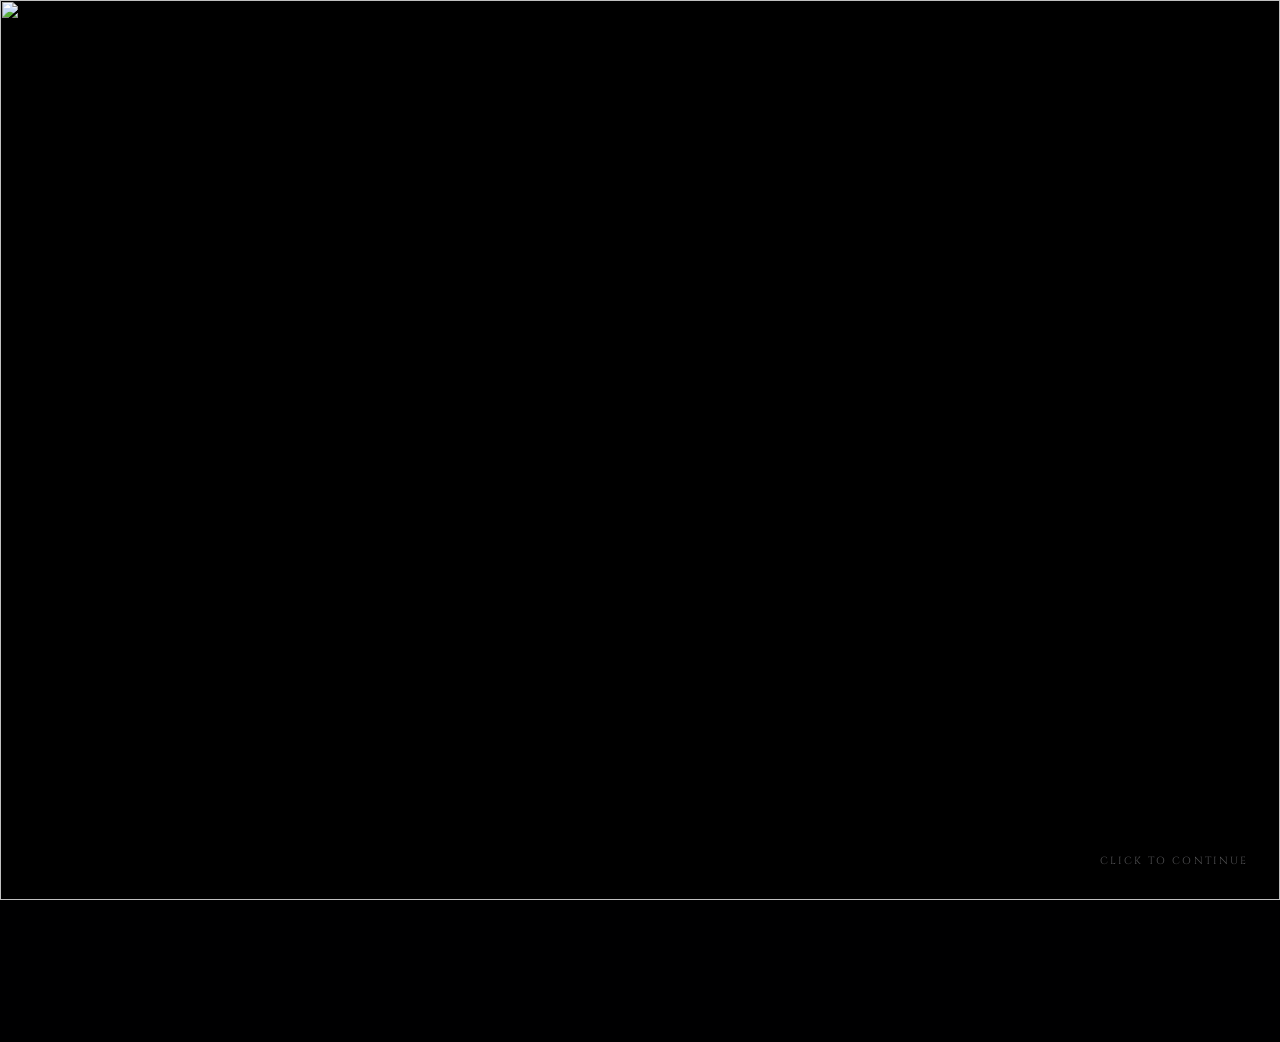
==== index.html @ 0eff5eb9 "Remove film-strip background, widen the cable guide - Drop the old #bg-film film-strip gif that sat " ====
<!DOCTYPE html>
<html lang="en">
<head>
<meta charset="UTF-8">
<meta name="viewport" content="width=device-width, initial-scale=1.0">
<title>Movie Night</title>
<script>
  /* Set this before paint so the intro overlay never flashes when arriving via a back-to-menu button */
  if (location.search.indexOf('menu') !== -1) {
    document.documentElement.className += ' skip-intro';
  }
</script>
<style>
  @import url('https://fonts.googleapis.com/css2?family=Cinzel:wght@400;700;900&family=Crimson+Text:ital,wght@0,400;0,600;1,400&family=VT323&display=swap');

  *, *::before, *::after { box-sizing: border-box; margin: 0; padding: 0; }

  :root {
    --bg: #000001;
    --bg-card: #190B09;
    --beige: #D1BFAC;
    --cream: #F0F2F5;
    --dark: #070706;
    --red: #960200;
    --mauve: #9F6BA0;
    --vhs-magenta: #ff2e88;
    --vhs-cyan: #35e6ff;
    --vhs-amber: #ffb43c;
    --vhs-red: #ff2d4f;
  }

  body {
    font-family: 'Crimson Text', Georgia, serif;
    background: var(--bg);
    color: var(--cream);
    min-height: 100vh;
    overflow-x: hidden;
  }

  /* ---- SCREENS ---- */
  .screen { display: none; min-height: 100vh; }
  .screen.active { display: flex; flex-direction: column; }

  /* ---- INTRO OVERLAY ---- */
  #intro-overlay {
    position: fixed; inset: 0; z-index: 100;
    background: #000;
    display: flex; align-items: center; justify-content: center;
    cursor: pointer; transition: opacity 1s ease;
  }
  #intro-overlay img { width: 100%; height: 100%; object-fit: cover; display: block; }
  #intro-skip {
    position: absolute; bottom: 2rem; right: 2rem;
    font-family: 'Cinzel', serif; font-size: 0.65rem;
    letter-spacing: 0.2em; color: rgba(240, 242, 245, 0.35);
    text-transform: uppercase; pointer-events: none;
    animation: blinkSkip 1.5s ease-in-out infinite;
  }
  @keyframes blinkSkip { 0%, 100% { opacity: 0.3; } 50% { opacity: 0.8; } }

  /* When returning to the menu via a "back to menu" button, skip the intro gif entirely */
  html.skip-intro #intro-overlay { display: none !important; }
  html.skip-intro #screen-home { opacity: 1; }

  /* ---- HOME SCREEN ---- */
  #screen-home {
    align-items: center; justify-content: center;
    padding: 2rem; position: relative; z-index: 1;
    opacity: 0; transition: opacity 0.8s ease;
  }
  #screen-home.visible { opacity: 1; }
  .selector-inner {
    max-width: 760px; width: 100%;
    display: flex; flex-direction: column;
    align-items: center; text-align: center;
  }
  .eyebrow {
    font-family: 'VT323', monospace; font-size: 1rem;
    letter-spacing: 0.35em; color: var(--vhs-cyan);
    text-transform: uppercase; margin-bottom: 0.75rem;
    text-shadow: -1.5px 0 rgba(255, 46, 136, 0.6), 1.5px 0 rgba(53, 230, 255, 0.6), 0 0 8px rgba(53, 230, 255, 0.4);
  }
  .main-title {
    font-family: 'Cinzel', serif;
    font-size: clamp(2.2rem, 7vw, 4rem); font-weight: 900;
    color: var(--cream); line-height: 1.05; margin-bottom: 2.25rem; letter-spacing: 0.02em;
    text-shadow: -2px 0 rgba(255, 46, 136, 0.35), 2px 0 rgba(53, 230, 255, 0.35);
  }
  .main-subtitle {
    font-size: 1.1rem; color: var(--beige);
    font-style: italic; margin-bottom: 2.5rem; opacity: 0.7;
  }

  /* =====================================================
     VHS CABLE GUIDE
     ===================================================== */
  .tv-guide {
    width: 100%;
    background: linear-gradient(180deg, #0c0718 0%, #0a0a20 55%, #06040f 100%);
    border: 2px solid rgba(53, 230, 255, 0.30);
    border-radius: 16px / 12px;
    padding: 0.5rem;
    position: relative;
    overflow: hidden;
    box-shadow:
      inset 0 0 90px rgba(0, 0, 0, 0.9),
      inset 0 0 16px rgba(255, 46, 136, 0.12),
      0 0 34px rgba(0, 0, 0, 0.8),
      0 0 60px rgba(53, 230, 255, 0.08);
    animation: crtFlicker 5s infinite steps(60);
  }
  /* scanlines */
  .tv-guide::before {
    content: ''; position: absolute; inset: 0; z-index: 6; pointer-events: none;
    background: repeating-linear-gradient(
      rgba(0, 0, 0, 0) 0px, rgba(0, 0, 0, 0) 2px,
      rgba(0, 0, 0, 0.30) 3px, rgba(0, 0, 0, 0.30) 4px);
    opacity: 0.55;
  }
  /* screen-curve vignette */
  .tv-guide::after {
    content: ''; position: absolute; inset: 0; z-index: 7; pointer-events: none;
    border-radius: 16px / 12px;
    background: radial-gradient(120% 130% at 50% 50%, rgba(0,0,0,0) 55%, rgba(0,0,0,0.55) 100%);
    box-shadow: inset 0 0 50px rgba(0, 0, 0, 0.6);
  }
  /* VHS tracking band — a soft glitch bar that rolls up the screen */
  .vhs-tracking {
    position: absolute; left: 0; right: 0; top: 110%; height: 64px; z-index: 5;
    pointer-events: none; opacity: 0.5; mix-blend-mode: screen;
    background: linear-gradient(180deg,
      rgba(255,255,255,0) 0%,
      rgba(53,230,255,0.05) 35%,
      rgba(255,255,255,0.10) 50%,
      rgba(255,46,136,0.06) 65%,
      rgba(255,255,255,0) 100%);
    animation: vhsTrack 7s linear infinite;
  }
  @keyframes vhsTrack {
    0%   { top: 110%; }
    100% { top: -20%; }
  }
  @keyframes crtFlicker {
    0%, 96%, 100% { opacity: 1; }
    97% { opacity: 0.94; }
    98% { opacity: 0.99; }
    99% { opacity: 0.92; }
  }

  /* guide header bar */
  .guide-bar {
    display: flex; align-items: center; justify-content: space-between;
    gap: 1rem; padding: 0.55rem 0.95rem; margin-bottom: 0.4rem;
    font-family: 'VT323', monospace; letter-spacing: 0.12em;
    color: var(--vhs-cyan); text-shadow: 0 0 8px rgba(53, 230, 255, 0.45);
    background: rgba(53, 230, 255, 0.06);
    border-bottom: 1px solid rgba(53, 230, 255, 0.22);
    text-transform: uppercase; font-size: 1.05rem;
    position: relative; z-index: 2;
  }
  .guide-bar-title { display: flex; align-items: center; gap: 0.5rem; }
  .guide-live { color: var(--vhs-red); text-shadow: 0 0 8px rgba(255, 45, 79, 0.65); }
  .guide-live .dot { animation: blinkSkip 1.1s steps(2) infinite; }
  .guide-clock {
    color: var(--vhs-amber);
    text-shadow: -1px 0 rgba(255,46,136,0.5), 1px 0 rgba(53,230,255,0.5), 0 0 8px rgba(255,180,60,0.4);
  }

  /* channel rows */
  .channel {
    display: grid;
    grid-template-columns: 3.6rem 104px 1fr auto;
    align-items: center; gap: 1rem;
    padding: 0.7rem 0.95rem;
    border-bottom: 1px dashed rgba(53, 230, 255, 0.16);
    text-decoration: none; color: inherit; cursor: pointer;
    position: relative; z-index: 2;
    transition: background 0.2s ease;
  }
  .channel:last-of-type { border-bottom: none; }
  .channel::before {
    content: ''; position: absolute; left: 0; top: 0; bottom: 0;
    width: 3px; background: var(--vhs-magenta); opacity: 0;
    box-shadow: 0 0 10px var(--vhs-magenta); transition: opacity 0.2s;
  }
  .channel:hover { background: rgba(255, 46, 136, 0.08); }
  .channel:hover::before { opacity: 1; }

  /* channel number — camcorder-timestamp amber with VHS color bleed */
  .channel-num {
    display: flex; flex-direction: column; align-items: flex-end;
    line-height: 0.9; font-family: 'VT323', monospace;
    color: var(--vhs-amber);
    text-shadow: -1.5px 0 rgba(255,46,136,0.6), 1.5px 0 rgba(53,230,255,0.6), 0 0 9px rgba(255,180,60,0.35);
  }
  .ch-label { font-size: 0.6rem; letter-spacing: 0.25em; opacity: 0.75; color: var(--vhs-cyan); text-shadow: none; }
  .ch-digits { font-size: 2rem; }

  /* the little preview screen — identical size for every channel */
  .channel-screen {
    width: 104px; height: 78px; position: relative; overflow: hidden;
    background: #000; border-radius: 7px;
    border: 1px solid rgba(53, 230, 255, 0.32);
    box-shadow: inset 0 0 14px rgba(0, 0, 0, 0.95), 0 0 0 2px rgba(0,0,0,0.6);
  }
  /* default "no signal" static — VHS noise gif, same for every channel until you tune in */
  .channel-static {
    position: absolute; inset: 0; opacity: 0.9;
    background: url('assets/psddude-noise-18561_512.gif') center / cover;
    transition: opacity 0.35s ease;
  }
  /* the channel's gif — hidden until hover, then it "tunes in" */
  .channel-gif {
    position: absolute; inset: 0; width: 100%; height: 100%;
    object-fit: contain; opacity: 0; transition: opacity 0.35s ease;
  }
  /* per-screen scanlines */
  .channel-screen::after {
    content: ''; position: absolute; inset: 0; pointer-events: none; z-index: 3;
    background: repeating-linear-gradient(
      rgba(0,0,0,0) 0px, rgba(0,0,0,0) 1px,
      rgba(0,0,0,0.4) 2px, rgba(0,0,0,0.4) 3px);
  }
  .channel:hover .channel-static { opacity: 0; }
  .channel:hover .channel-gif { opacity: 1; }

  /* channel text */
  .channel-text { text-align: left; }
  .channel-name {
    font-family: 'Cinzel', serif; font-size: 1rem; font-weight: 700;
    color: var(--cream); letter-spacing: 0.07em; text-transform: uppercase;
    margin-bottom: 0.2rem;
  }
  .channel-desc { font-size: 0.85rem; color: var(--beige); font-style: italic; opacity: 0.6; line-height: 1.35; }

  /* tune-in call to action */
  .channel-cta {
    font-family: 'VT323', monospace; font-size: 1.1rem; letter-spacing: 0.1em;
    color: var(--vhs-magenta); text-shadow: 0 0 8px rgba(255, 46, 136, 0.55);
    text-transform: uppercase; opacity: 0; transition: opacity 0.2s; white-space: nowrap;
  }
  .channel:hover .channel-cta { opacity: 0.9; }

  /* horror gets the cursed channel treatment */
  .channel--horror .channel-num { color: var(--vhs-red); text-shadow: -1.5px 0 rgba(255,46,136,0.5), 1.5px 0 rgba(53,230,255,0.4), 0 0 11px rgba(255,45,79,0.7); }
  .channel--horror::before { background: var(--vhs-red); box-shadow: 0 0 10px var(--vhs-red); }
  .channel--horror:hover { background: rgba(255, 45, 79, 0.12); }
  .channel--horror .channel-cta { color: var(--vhs-red); text-shadow: 0 0 8px rgba(255, 45, 79, 0.55); }

  @media (max-width: 520px) {
    .channel { grid-template-columns: 2.8rem 80px 1fr; gap: 0.7rem; }
    .channel-screen { width: 80px; height: 60px; }
    .channel-cta { display: none; }
    .ch-digits { font-size: 1.6rem; }
  }

  .footer-note {
    font-family: 'VT323', monospace; font-size: 0.95rem; letter-spacing: 0.08em;
    color: rgba(53, 230, 255, 0.34); margin-top: 1.4rem; text-transform: uppercase;
  }

  @keyframes fadeIn { from { opacity: 0; transform: translateY(8px); } to { opacity: 1; transform: translateY(0); } }

  /* ---- HORROR TRANSITION ---- */
  #horror-transition {
    position: fixed; inset: 0; z-index: 200;
    background: transparent;
    display: none; align-items: flex-end; justify-content: center;
    pointer-events: none;
  }
  #horror-transition.active { display: flex; }
  #horror-transition img {
    max-height: 70vh; max-width: 90vw; object-fit: contain;
    display: block; margin-bottom: 0;
  }
</style>
</head>
<body>

<div id="intro-overlay">
  <img src="assets/move_intro.gif" alt="" id="intro-gif">
  <span id="intro-skip">click to continue</span>
</div>

<!-- HOME SCREEN -->
<div id="screen-home" class="screen active">
  <div class="selector-inner" style="padding:2rem;margin:auto;">
    <p class="eyebrow">&#9658; Now Broadcasting</p>
    <h1 class="main-title">What are we watching?</h1>

    <div class="tv-guide">
      <span class="vhs-tracking" aria-hidden="true"></span>
      <div class="guide-bar">
        <span class="guide-bar-title">&#128250; Cable Guide</span>
        <span class="guide-live"><span class="dot">&#9679;</span> LIVE</span>
        <span class="guide-clock" id="guide-clock">--:-- --</span>
      </div>

      <a class="channel channel--horror" href="horror.html" id="card-horror">
        <span class="channel-num"><span class="ch-label">CH</span><span class="ch-digits">666</span></span>
        <span class="channel-screen">
          <span class="channel-static"></span>
          <img class="channel-gif" src="assets/mxj_files-frog-9656_512.gif" alt="">
        </span>
        <span class="channel-text">
          <span class="channel-name">Horror</span>
          <span class="channel-desc">Things that go bump in the night. Or underwater. Or in the woods. You get the idea.</span>
        </span>
        <span class="channel-cta">&#9658; Tune In</span>
      </a>

      <a class="channel" href="comedy.html" id="card-comedy">
        <span class="channel-num"><span class="ch-label">CH</span><span class="ch-digits">04</span></span>
        <span class="channel-screen">
          <span class="channel-static"></span>
          <img class="channel-gif" src="assets/placidplace-laughing-10624_512.gif" alt="">
        </span>
        <span class="channel-text">
          <span class="channel-name">Comedy</span>
          <span class="channel-desc">Laugh until it hurts.</span>
        </span>
        <span class="channel-cta">&#9658; Tune In</span>
      </a>

      <a class="channel" href="actionadventure.html" id="card-adventure">
        <span class="channel-num"><span class="ch-label">CH</span><span class="ch-digits">05</span></span>
        <span class="channel-screen">
          <span class="channel-static"></span>
          <img class="channel-gif" src="assets/havingfunandsharing-treasure-chest-20630_512.gif" alt="">
        </span>
        <span class="channel-text">
          <span class="channel-name">Action &amp; Adventure</span>
          <span class="channel-desc">Watch out for the boulders.</span>
        </span>
        <span class="channel-cta">&#9658; Tune In</span>
      </a>

      <a class="channel" href="animated.html" id="card-animated">
        <span class="channel-num"><span class="ch-label">CH</span><span class="ch-digits">06</span></span>
        <span class="channel-screen">
          <span class="channel-static"></span>
          <img class="channel-gif" src="assets/misskalem-big-eyes-26769.gif" alt="">
        </span>
        <span class="channel-text">
          <span class="channel-name">Animated</span>
          <span class="channel-desc">From anime to your favorite childhood classics. It's Saturday morning somewhere.</span>
        </span>
        <span class="channel-cta">&#9658; Tune In</span>
      </a>

      <a class="channel" href="marathon.html" id="card-marathon">
        <span class="channel-num"><span class="ch-label">CH</span><span class="ch-digits">12</span></span>
        <span class="channel-screen">
          <span class="channel-static"></span>
          <img class="channel-gif" src="assets/locadiozafra-clock-4929_512.gif" alt="">
        </span>
        <span class="channel-text">
          <span class="channel-name">Movie Marathon Mode</span>
          <span class="channel-desc">Build your own double or triple feature. Mix and match keywords and genres, then export to make it official.</span>
        </span>
        <span class="channel-cta">&#9658; Tune In</span>
      </a>

      <a class="channel" href="television.html" id="card-television">
        <span class="channel-num"><span class="ch-label">CH</span><span class="ch-digits">99</span></span>
        <span class="channel-screen">
          <span class="channel-static"></span>
          <img class="channel-gif" src="assets/placidplace-couch-potato-15747.gif" alt="">
        </span>
        <span class="channel-text">
          <span class="channel-name">Television Episodes</span>
          <span class="channel-desc">Short on time? Find only the best episodes of your favorite TV shows.</span>
        </span>
        <span class="channel-cta">&#9658; Tune In</span>
      </a>
    </div>

    <p class="footer-note">&#9650; Please do not adjust your set &#9650;</p>
  </div>
</div>

<div id="horror-transition">
  <img src="assets/kuzu420-okay-27234.gif" alt="">
</div>

<audio id="audio-horror-transition" src="music/yodguard-healing-magic-5-378667.mp3"></audio>

<audio id="audio-horror-hover" src="music/fadingembersaudio-spooky-cartoon-ghost-wooo-430234.mp3"></audio>
<audio id="audio-comedy-hover" src="music/artificiallyinspired-90s-sitcom-laugh-track-353985.mp3"></audio>
<audio id="audio-static" src="music/yourugor-tv-static-noise-291374.mp3" loop></audio>
<audio id="audio-marathon-hover" src="music/freesound_community-watch-ticking-69213.mp3" loop></audio>
<audio id="audio-adventure-hover" src="music/freesound_community-chest-opening-87569.mp3"></audio>
<audio id="audio-animated-hover" src="music/alexis_gaming_cam-ding-cartoon-346093.mp3"></audio>
<audio id="audio-television-hover" src="music/freesound_community-tvon-108126.mp3"></audio>
<audio id="audio-channel-change" src="music/freesound_community-menu-change-89197.mp3"></audio>

<script>
/* =====================================================
   INTRO + AUDIO
   ===================================================== */
var overlay = document.getElementById('intro-overlay');
var homeScreen = document.getElementById('screen-home');
var staticAudio = document.getElementById('audio-static');
staticAudio.volume = 0.18;

var introDismissed = false;
function dismissIntro() {
  if (introDismissed) return;
  introDismissed = true;
  overlay.style.opacity = '0';
  setTimeout(function() {
    overlay.style.display = 'none';
    document.body.style.overflow = '';
  }, 1000);
  homeScreen.classList.add('visible');
  staticAudio.play().catch(function() {});
}

var skipIntro = location.search.indexOf('menu') !== -1;
if (skipIntro) {
  // Arrived from a "back to menu" button — show the home screen immediately, no gif.
  introDismissed = true;
  overlay.style.display = 'none';
  homeScreen.classList.add('visible');
  document.body.style.overflow = '';
  staticAudio.play().catch(function() {});
} else {
  overlay.addEventListener('click', dismissIntro);
  setTimeout(dismissIntro, 5000);
}

/* =====================================================
   CABLE GUIDE — clock + channel-change blip
   ===================================================== */
var clockEl = document.getElementById('guide-clock');
function tickClock() {
  var d = new Date();
  var h = d.getHours();
  var m = d.getMinutes();
  var ampm = h >= 12 ? 'PM' : 'AM';
  h = h % 12; if (h === 0) h = 12;
  clockEl.textContent = (h < 10 ? ' ' + h : h) + ':' + (m < 10 ? '0' + m : m) + ' ' + ampm;
}
tickClock();
setInterval(tickClock, 15000);

var changeAudio = document.getElementById('audio-channel-change');
changeAudio.volume = 0.45;

var horrorAudio = document.getElementById('audio-horror-hover');
var comedyAudio = document.getElementById('audio-comedy-hover');
horrorAudio.volume = 0.5;
comedyAudio.volume = 0.45;

/* mouseenter: blip the channel-change sound, then play the channel's own sound */
function attachHoverSound(el, audio) {
  el.addEventListener('mouseenter', function() {
    changeAudio.currentTime = 0; changeAudio.play().catch(function() {});
    audio.currentTime = 0; audio.play().catch(function() {});
  });
  el.addEventListener('mouseleave', function() { audio.pause(); audio.currentTime = 0; });
}

attachHoverSound(document.getElementById('card-horror'), horrorAudio);

var horrorCard = document.getElementById('card-horror');
var horrorTransition = document.getElementById('horror-transition');
var horrorTransitionAudio = document.getElementById('audio-horror-transition');
horrorTransitionAudio.volume = 0.6;

horrorCard.addEventListener('click', function(e) {
  e.preventDefault();
  horrorTransition.classList.add('active');
  horrorTransitionAudio.currentTime = 0;
  horrorTransitionAudio.play().catch(function() {});
  setTimeout(function() {
    window.location.href = 'horror.html';
  }, 2500);
});

// When returning to this page (incl. via the browser back/forward cache),
// make sure the horror transition hand-gif is not left playing.
window.addEventListener('pageshow', function() {
  horrorTransition.classList.remove('active');
  horrorTransitionAudio.pause();
  horrorTransitionAudio.currentTime = 0;
});
attachHoverSound(document.getElementById('card-comedy'), comedyAudio);

var adventureAudio = document.getElementById('audio-adventure-hover');
adventureAudio.volume = 0.5;
attachHoverSound(document.getElementById('card-adventure'), adventureAudio);

var animatedAudio = document.getElementById('audio-animated-hover');
animatedAudio.volume = 0.5;
attachHoverSound(document.getElementById('card-animated'), animatedAudio);

var marathonAudio = document.getElementById('audio-marathon-hover');
marathonAudio.volume = 0.4;
attachHoverSound(document.getElementById('card-marathon'), marathonAudio);

var televisionAudio = document.getElementById('audio-television-hover');
televisionAudio.volume = 0.5;
attachHoverSound(document.getElementById('card-television'), televisionAudio);

</script>
</body>
</html>
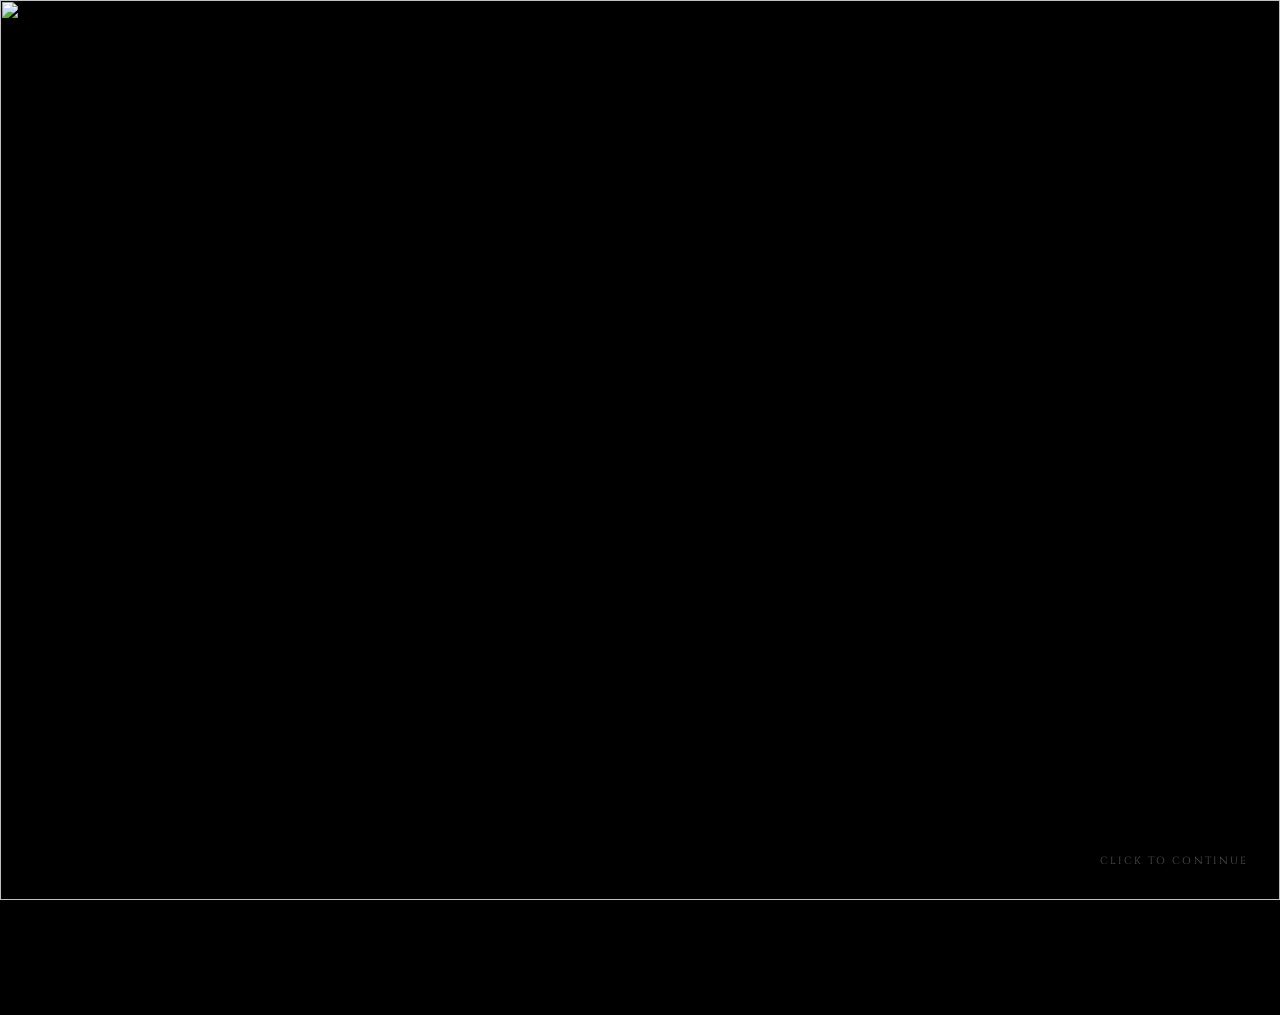
==== commit 5a5735ba: "Redesign front page as a real channel-guide EPG - Drop the 'Cable Guide' label from the guide bar (n" ====
--- a/index.html
+++ b/index.html
@@ -70,7 +70,7 @@
   }
   #screen-home.visible { opacity: 1; }
   .selector-inner {
-    max-width: 760px; width: 100%;
+    max-width: 860px; width: 100%;
     display: flex; flex-direction: column;
     align-items: center; text-align: center;
   }
@@ -85,10 +85,6 @@
     font-size: clamp(2.2rem, 7vw, 4rem); font-weight: 900;
     color: var(--cream); line-height: 1.05; margin-bottom: 2.25rem; letter-spacing: 0.02em;
     text-shadow: -2px 0 rgba(255, 46, 136, 0.35), 2px 0 rgba(53, 230, 255, 0.35);
-  }
-  .main-subtitle {
-    font-size: 1.1rem; color: var(--beige);
-    font-style: italic; margin-bottom: 2.5rem; opacity: 0.7;
   }
 
   /* =====================================================
@@ -147,7 +143,7 @@
     99% { opacity: 0.92; }
   }
 
-  /* guide header bar */
+  /* guide header bar — date / live / clock, like a real on-screen guide */
   .guide-bar {
     display: flex; align-items: center; justify-content: space-between;
     gap: 1rem; padding: 0.55rem 0.95rem; margin-bottom: 0.4rem;
@@ -158,7 +154,7 @@
     text-transform: uppercase; font-size: 1.05rem;
     position: relative; z-index: 2;
   }
-  .guide-bar-title { display: flex; align-items: center; gap: 0.5rem; }
+  .guide-date { color: var(--vhs-cyan); }
   .guide-live { color: var(--vhs-red); text-shadow: 0 0 8px rgba(255, 45, 79, 0.65); }
   .guide-live .dot { animation: blinkSkip 1.1s steps(2) infinite; }
   .guide-clock {
@@ -166,12 +162,91 @@
     text-shadow: -1px 0 rgba(255,46,136,0.5), 1px 0 rgba(53,230,255,0.5), 0 0 8px rgba(255,180,60,0.4);
   }
 
+  /* =====================================================
+     PREVIEW — one big screen, static until you tune a channel
+     ===================================================== */
+  .guide-preview {
+    display: grid;
+    grid-template-columns: 300px 1fr;
+    gap: 1.3rem; align-items: center;
+    padding: 0.9rem 0.95rem 1.1rem;
+    position: relative; z-index: 2;
+    border-bottom: 1px solid rgba(53, 230, 255, 0.2);
+    margin-bottom: 0.35rem;
+  }
+  .preview-screen {
+    width: 300px; height: 169px; position: relative; overflow: hidden;
+    background: #000; border-radius: 9px;
+    border: 1px solid rgba(53, 230, 255, 0.35);
+    box-shadow: inset 0 0 22px rgba(0, 0, 0, 0.95), 0 0 0 3px rgba(0,0,0,0.6), 0 0 18px rgba(53,230,255,0.12);
+  }
+  .preview-static {
+    position: absolute; inset: 0; opacity: 0.92;
+    background: url('assets/psddude-noise-18561_512.gif') center / cover;
+    transition: opacity 0.35s ease;
+  }
+  .preview-gif {
+    position: absolute; inset: 0; width: 100%; height: 100%;
+    object-fit: contain; opacity: 0; transition: opacity 0.35s ease;
+  }
+  .preview-screen::after {
+    content: ''; position: absolute; inset: 0; pointer-events: none; z-index: 3;
+    background: repeating-linear-gradient(
+      rgba(0,0,0,0) 0px, rgba(0,0,0,0) 1px,
+      rgba(0,0,0,0.4) 2px, rgba(0,0,0,0.4) 3px);
+  }
+  .guide-preview.on .preview-static { opacity: 0; }
+  .guide-preview.on .preview-gif { opacity: 1; }
+
+  .preview-info { text-align: left; min-height: 100px; }
+  .preview-num {
+    font-family: 'VT323', monospace; font-size: 1.1rem; letter-spacing: 0.18em;
+    color: var(--vhs-amber); text-transform: uppercase; margin-bottom: 0.4rem;
+    text-shadow: -1px 0 rgba(255,46,136,0.5), 1px 0 rgba(53,230,255,0.5), 0 0 8px rgba(255,180,60,0.35);
+    min-height: 1.1rem;
+  }
+  .preview-name {
+    font-family: 'Cinzel', serif; font-size: 1.5rem; font-weight: 900;
+    color: var(--cream); letter-spacing: 0.05em; text-transform: uppercase;
+    margin-bottom: 0.5rem; line-height: 1.1;
+  }
+  .preview-desc {
+    font-size: 1rem; color: var(--beige); font-style: italic; opacity: 0.78; line-height: 1.4;
+  }
+  .guide-preview.preview--horror .preview-num { color: var(--vhs-red); text-shadow: 0 0 10px rgba(255,45,79,0.6); }
+
+  /* =====================================================
+     EPG GRID — channels down the side, programs across the times
+     ===================================================== */
+  /* shared column template: channel number | channel name | program track */
+  .guide-times,
+  .channel { display: grid; grid-template-columns: 3.6rem 9rem 1fr; }
+
+  /* the time ruler */
+  .guide-times {
+    align-items: end; gap: 1rem;
+    padding: 0.35rem 0.95rem 0.45rem;
+    position: relative; z-index: 2;
+    border-bottom: 1px solid rgba(53, 230, 255, 0.22);
+  }
+  .times-corner {
+    grid-column: 1 / 3;
+    font-family: 'VT323', monospace; font-size: 0.7rem; letter-spacing: 0.25em;
+    color: rgba(53, 230, 255, 0.5); text-transform: uppercase; align-self: end;
+  }
+  .times-track { display: grid; grid-template-columns: repeat(6, 1fr); }
+  .time-slot {
+    font-family: 'VT323', monospace; font-size: 0.95rem; letter-spacing: 0.05em;
+    color: var(--vhs-amber); text-shadow: 0 0 6px rgba(255,180,60,0.3);
+    padding-left: 0.4rem; border-left: 1px dashed rgba(53, 230, 255, 0.22);
+    white-space: nowrap; overflow: hidden;
+  }
+  .time-slot:first-child { border-left: none; }
+
   /* channel rows */
   .channel {
-    display: grid;
-    grid-template-columns: 3.6rem 104px 1fr auto;
     align-items: center; gap: 1rem;
-    padding: 0.7rem 0.95rem;
+    padding: 0.6rem 0.95rem;
     border-bottom: 1px dashed rgba(53, 230, 255, 0.16);
     text-decoration: none; color: inherit; cursor: pointer;
     position: relative; z-index: 2;
@@ -193,65 +268,53 @@
     color: var(--vhs-amber);
     text-shadow: -1.5px 0 rgba(255,46,136,0.6), 1.5px 0 rgba(53,230,255,0.6), 0 0 9px rgba(255,180,60,0.35);
   }
-  .ch-label { font-size: 0.6rem; letter-spacing: 0.25em; opacity: 0.75; color: var(--vhs-cyan); text-shadow: none; }
-  .ch-digits { font-size: 2rem; }
-
-  /* the little preview screen — identical size for every channel */
-  .channel-screen {
-    width: 104px; height: 78px; position: relative; overflow: hidden;
-    background: #000; border-radius: 7px;
-    border: 1px solid rgba(53, 230, 255, 0.32);
-    box-shadow: inset 0 0 14px rgba(0, 0, 0, 0.95), 0 0 0 2px rgba(0,0,0,0.6);
-  }
-  /* default "no signal" static — VHS noise gif, same for every channel until you tune in */
-  .channel-static {
-    position: absolute; inset: 0; opacity: 0.9;
-    background: url('assets/psddude-noise-18561_512.gif') center / cover;
-    transition: opacity 0.35s ease;
-  }
-  /* the channel's gif — hidden until hover, then it "tunes in" */
-  .channel-gif {
-    position: absolute; inset: 0; width: 100%; height: 100%;
-    object-fit: contain; opacity: 0; transition: opacity 0.35s ease;
-  }
-  /* per-screen scanlines */
-  .channel-screen::after {
-    content: ''; position: absolute; inset: 0; pointer-events: none; z-index: 3;
-    background: repeating-linear-gradient(
-      rgba(0,0,0,0) 0px, rgba(0,0,0,0) 1px,
-      rgba(0,0,0,0.4) 2px, rgba(0,0,0,0.4) 3px);
-  }
-  .channel:hover .channel-static { opacity: 0; }
-  .channel:hover .channel-gif { opacity: 1; }
-
-  /* channel text */
-  .channel-text { text-align: left; }
+  .ch-label { font-size: 0.55rem; letter-spacing: 0.25em; opacity: 0.75; color: var(--vhs-cyan); text-shadow: none; }
+  .ch-digits { font-size: 1.85rem; }
+
+  /* channel name */
   .channel-name {
-    font-family: 'Cinzel', serif; font-size: 1rem; font-weight: 700;
-    color: var(--cream); letter-spacing: 0.07em; text-transform: uppercase;
-    margin-bottom: 0.2rem;
-  }
-  .channel-desc { font-size: 0.85rem; color: var(--beige); font-style: italic; opacity: 0.6; line-height: 1.35; }
-
-  /* tune-in call to action */
-  .channel-cta {
-    font-family: 'VT323', monospace; font-size: 1.1rem; letter-spacing: 0.1em;
-    color: var(--vhs-magenta); text-shadow: 0 0 8px rgba(255, 46, 136, 0.55);
-    text-transform: uppercase; opacity: 0; transition: opacity 0.2s; white-space: nowrap;
-  }
-  .channel:hover .channel-cta { opacity: 0.9; }
+    font-family: 'Cinzel', serif; font-size: 0.92rem; font-weight: 700;
+    color: var(--cream); letter-spacing: 0.06em; text-transform: uppercase;
+    text-align: left; line-height: 1.15;
+  }
+
+  /* the program track — subcategories laid out as shows across the slots */
+  .programs { display: grid; grid-template-columns: repeat(6, 1fr); gap: 3px; }
+  .program {
+    background: rgba(53, 230, 255, 0.07);
+    border-left: 2px solid rgba(53, 230, 255, 0.4);
+    border-radius: 3px;
+    padding: 0.5rem 0.6rem;
+    font-family: 'Crimson Text', Georgia, serif;
+    font-size: 0.85rem; color: var(--cream);
+    text-align: left; white-space: nowrap; overflow: hidden; text-overflow: ellipsis;
+    transition: background 0.2s ease, border-color 0.2s ease;
+  }
+  .program--off {
+    color: rgba(240, 242, 245, 0.4); font-style: italic;
+    background: rgba(53, 230, 255, 0.03); border-left-color: rgba(53, 230, 255, 0.18);
+  }
+  .channel:hover .program { background: rgba(255, 46, 136, 0.14); border-left-color: var(--vhs-magenta); }
 
   /* horror gets the cursed channel treatment */
   .channel--horror .channel-num { color: var(--vhs-red); text-shadow: -1.5px 0 rgba(255,46,136,0.5), 1.5px 0 rgba(53,230,255,0.4), 0 0 11px rgba(255,45,79,0.7); }
   .channel--horror::before { background: var(--vhs-red); box-shadow: 0 0 10px var(--vhs-red); }
   .channel--horror:hover { background: rgba(255, 45, 79, 0.12); }
-  .channel--horror .channel-cta { color: var(--vhs-red); text-shadow: 0 0 8px rgba(255, 45, 79, 0.55); }
-
-  @media (max-width: 520px) {
-    .channel { grid-template-columns: 2.8rem 80px 1fr; gap: 0.7rem; }
-    .channel-screen { width: 80px; height: 60px; }
-    .channel-cta { display: none; }
-    .ch-digits { font-size: 1.6rem; }
+  .channel--horror .program { border-left-color: rgba(255, 45, 79, 0.45); background: rgba(255, 45, 79, 0.07); }
+  .channel--horror:hover .program { background: rgba(255, 45, 79, 0.16); border-left-color: var(--vhs-red); }
+
+  @media (max-width: 680px) {
+    .guide-preview { grid-template-columns: 1fr; justify-items: center; text-align: center; }
+    .preview-screen { width: 100%; max-width: 300px; height: auto; aspect-ratio: 16 / 9; }
+    .preview-info { text-align: center; min-height: 0; }
+    .guide-times, .channel { grid-template-columns: 2.8rem 1fr; }
+    .times-corner { grid-column: 1 / 2; }
+    .guide-times .times-track { grid-column: 2 / 3; grid-template-columns: repeat(3, 1fr); }
+    .time-slot:nth-child(n+4) { display: none; }
+    .channel-name { font-size: 0.8rem; }
+    .ch-digits { font-size: 1.5rem; }
+    .programs { grid-template-columns: 1fr; }
+    .program { grid-column: 1 / -1 !important; font-size: 0.8rem; }
   }
 
   .footer-note {
@@ -291,88 +354,110 @@
     <div class="tv-guide">
       <span class="vhs-tracking" aria-hidden="true"></span>
       <div class="guide-bar">
-        <span class="guide-bar-title">&#128250; Cable Guide</span>
+        <span class="guide-date" id="guide-date">--- --- --</span>
         <span class="guide-live"><span class="dot">&#9679;</span> LIVE</span>
         <span class="guide-clock" id="guide-clock">--:-- --</span>
       </div>
 
-      <a class="channel channel--horror" href="horror.html" id="card-horror">
-        <span class="channel-num"><span class="ch-label">CH</span><span class="ch-digits">666</span></span>
-        <span class="channel-screen">
-          <span class="channel-static"></span>
-          <img class="channel-gif" src="assets/mxj_files-frog-9656_512.gif" alt="">
-        </span>
-        <span class="channel-text">
+      <!-- one big preview screen + description -->
+      <div class="guide-preview" id="guide-preview">
+        <div class="preview-screen">
+          <span class="preview-static"></span>
+          <img class="preview-gif" id="preview-gif" src="" alt="">
+        </div>
+        <div class="preview-info">
+          <div class="preview-num" id="preview-num"></div>
+          <div class="preview-name" id="preview-name">Tonight's Lineup</div>
+          <div class="preview-desc" id="preview-desc">Hover a channel to tune in.</div>
+        </div>
+      </div>
+
+      <!-- time ruler -->
+      <div class="guide-times">
+        <span class="times-corner">Channel</span>
+        <div class="times-track" id="times-track">
+          <span class="time-slot"></span>
+          <span class="time-slot"></span>
+          <span class="time-slot"></span>
+          <span class="time-slot"></span>
+          <span class="time-slot"></span>
+          <span class="time-slot"></span>
+        </div>
+      </div>
+
+      <!-- channel rows -->
+      <div class="guide-channels" id="guide-channels">
+
+        <a class="channel channel--horror" href="horror.html" id="card-horror"
+           data-num="666" data-name="Horror"
+           data-gif="assets/mxj_files-frog-9656_512.gif"
+           data-desc="Things that go bump in the night. Or underwater. Or in the woods. You get the idea.">
+          <span class="channel-num"><span class="ch-label">CH</span><span class="ch-digits">666</span></span>
           <span class="channel-name">Horror</span>
-          <span class="channel-desc">Things that go bump in the night. Or underwater. Or in the woods. You get the idea.</span>
-        </span>
-        <span class="channel-cta">&#9658; Tune In</span>
-      </a>
-
-      <a class="channel" href="comedy.html" id="card-comedy">
-        <span class="channel-num"><span class="ch-label">CH</span><span class="ch-digits">04</span></span>
-        <span class="channel-screen">
-          <span class="channel-static"></span>
-          <img class="channel-gif" src="assets/placidplace-laughing-10624_512.gif" alt="">
-        </span>
-        <span class="channel-text">
+          <span class="programs">
+            <span class="program" style="grid-column: span 2;">They're Already Here</span>
+            <span class="program" style="grid-column: span 2;">Into the Woods</span>
+            <span class="program" style="grid-column: span 2;">Dead Water</span>
+          </span>
+        </a>
+
+        <a class="channel" href="comedy.html" id="card-comedy"
+           data-num="04" data-name="Comedy"
+           data-gif="assets/placidplace-laughing-10624_512.gif"
+           data-desc="Laugh until it hurts.">
+          <span class="channel-num"><span class="ch-label">CH</span><span class="ch-digits">04</span></span>
           <span class="channel-name">Comedy</span>
-          <span class="channel-desc">Laugh until it hurts.</span>
-        </span>
-        <span class="channel-cta">&#9658; Tune In</span>
-      </a>
-
-      <a class="channel" href="actionadventure.html" id="card-adventure">
-        <span class="channel-num"><span class="ch-label">CH</span><span class="ch-digits">05</span></span>
-        <span class="channel-screen">
-          <span class="channel-static"></span>
-          <img class="channel-gif" src="assets/havingfunandsharing-treasure-chest-20630_512.gif" alt="">
-        </span>
-        <span class="channel-text">
+          <span class="programs">
+            <span class="program program--off" style="grid-column: span 6;">Coming Soon &middot; Off Air</span>
+          </span>
+        </a>
+
+        <a class="channel" href="actionadventure.html" id="card-adventure"
+           data-num="05" data-name="Action &amp; Adventure"
+           data-gif="assets/havingfunandsharing-treasure-chest-20630_512.gif"
+           data-desc="Watch out for the boulders.">
+          <span class="channel-num"><span class="ch-label">CH</span><span class="ch-digits">05</span></span>
           <span class="channel-name">Action &amp; Adventure</span>
-          <span class="channel-desc">Watch out for the boulders.</span>
-        </span>
-        <span class="channel-cta">&#9658; Tune In</span>
-      </a>
-
-      <a class="channel" href="animated.html" id="card-animated">
-        <span class="channel-num"><span class="ch-label">CH</span><span class="ch-digits">06</span></span>
-        <span class="channel-screen">
-          <span class="channel-static"></span>
-          <img class="channel-gif" src="assets/misskalem-big-eyes-26769.gif" alt="">
-        </span>
-        <span class="channel-text">
+          <span class="programs">
+            <span class="program" style="grid-column: span 6;">Movie Knight</span>
+          </span>
+        </a>
+
+        <a class="channel" href="animated.html" id="card-animated"
+           data-num="06" data-name="Animated"
+           data-gif="assets/misskalem-big-eyes-26769.gif"
+           data-desc="From anime to your favorite childhood classics. It's Saturday morning somewhere.">
+          <span class="channel-num"><span class="ch-label">CH</span><span class="ch-digits">06</span></span>
           <span class="channel-name">Animated</span>
-          <span class="channel-desc">From anime to your favorite childhood classics. It's Saturday morning somewhere.</span>
-        </span>
-        <span class="channel-cta">&#9658; Tune In</span>
-      </a>
-
-      <a class="channel" href="marathon.html" id="card-marathon">
-        <span class="channel-num"><span class="ch-label">CH</span><span class="ch-digits">12</span></span>
-        <span class="channel-screen">
-          <span class="channel-static"></span>
-          <img class="channel-gif" src="assets/locadiozafra-clock-4929_512.gif" alt="">
-        </span>
-        <span class="channel-text">
+          <span class="programs">
+            <span class="program" style="grid-column: span 6;">Studio Ghibli</span>
+          </span>
+        </a>
+
+        <a class="channel" href="marathon.html" id="card-marathon"
+           data-num="12" data-name="Movie Marathon Mode"
+           data-gif="assets/locadiozafra-clock-4929_512.gif"
+           data-desc="Build your own double or triple feature. Mix and match keywords and genres, then export to make it official.">
+          <span class="channel-num"><span class="ch-label">CH</span><span class="ch-digits">12</span></span>
           <span class="channel-name">Movie Marathon Mode</span>
-          <span class="channel-desc">Build your own double or triple feature. Mix and match keywords and genres, then export to make it official.</span>
-        </span>
-        <span class="channel-cta">&#9658; Tune In</span>
-      </a>
-
-      <a class="channel" href="television.html" id="card-television">
-        <span class="channel-num"><span class="ch-label">CH</span><span class="ch-digits">99</span></span>
-        <span class="channel-screen">
-          <span class="channel-static"></span>
-          <img class="channel-gif" src="assets/placidplace-couch-potato-15747.gif" alt="">
-        </span>
-        <span class="channel-text">
+          <span class="programs">
+            <span class="program" style="grid-column: span 3;">Double Feature</span>
+            <span class="program" style="grid-column: span 3;">Triple Feature</span>
+          </span>
+        </a>
+
+        <a class="channel" href="television.html" id="card-television"
+           data-num="99" data-name="Television Episodes"
+           data-gif="assets/placidplace-couch-potato-15747.gif"
+           data-desc="Short on time? Find only the best episodes of your favorite TV shows.">
+          <span class="channel-num"><span class="ch-label">CH</span><span class="ch-digits">99</span></span>
           <span class="channel-name">Television Episodes</span>
-          <span class="channel-desc">Short on time? Find only the best episodes of your favorite TV shows.</span>
-        </span>
-        <span class="channel-cta">&#9658; Tune In</span>
-      </a>
+          <span class="programs">
+            <span class="program" style="grid-column: span 6;">King of the Hill</span>
+          </span>
+        </a>
+
+      </div>
     </div>
 
     <p class="footer-note">&#9650; Please do not adjust your set &#9650;</p>
@@ -430,9 +515,13 @@
 }
 
 /* =====================================================
-   CABLE GUIDE — clock + channel-change blip
+   CABLE GUIDE — date, clock, fake program times
    ===================================================== */
+var DAYS = ['SUN', 'MON', 'TUE', 'WED', 'THU', 'FRI', 'SAT'];
+var MONTHS = ['JAN', 'FEB', 'MAR', 'APR', 'MAY', 'JUN', 'JUL', 'AUG', 'SEP', 'OCT', 'NOV', 'DEC'];
+
 var clockEl = document.getElementById('guide-clock');
+var dateEl = document.getElementById('guide-date');
 function tickClock() {
   var d = new Date();
   var h = d.getHours();
@@ -440,28 +529,77 @@
   var ampm = h >= 12 ? 'PM' : 'AM';
   h = h % 12; if (h === 0) h = 12;
   clockEl.textContent = (h < 10 ? ' ' + h : h) + ':' + (m < 10 ? '0' + m : m) + ' ' + ampm;
+  dateEl.textContent = DAYS[d.getDay()] + ' ' + MONTHS[d.getMonth()] + ' ' + d.getDate();
 }
 tickClock();
 setInterval(tickClock, 15000);
 
+/* fake program times across the top, half-hour slots starting from now */
+function buildTimes() {
+  var now = new Date();
+  var base = new Date(now);
+  base.setMinutes(now.getMinutes() < 30 ? 0 : 30, 0, 0);
+  var slots = document.querySelectorAll('#times-track .time-slot');
+  for (var i = 0; i < slots.length; i++) {
+    var t = new Date(base.getTime() + i * 30 * 60000);
+    var h = t.getHours();
+    var m = t.getMinutes();
+    var ampm = h >= 12 ? 'PM' : 'AM';
+    h = h % 12; if (h === 0) h = 12;
+    slots[i].textContent = h + ':' + (m < 10 ? '0' + m : m) + ' ' + ampm;
+  }
+}
+buildTimes();
+
+/* =====================================================
+   PREVIEW SCREEN — static until a channel is hovered
+   ===================================================== */
+var preview = document.getElementById('guide-preview');
+var previewGif = document.getElementById('preview-gif');
+var previewNum = document.getElementById('preview-num');
+var previewName = document.getElementById('preview-name');
+var previewDesc = document.getElementById('preview-desc');
+
+function setPreview(el) {
+  if (previewGif.getAttribute('src') !== el.dataset.gif) {
+    previewGif.src = el.dataset.gif;
+  }
+  previewNum.textContent = 'CH ' + el.dataset.num;
+  previewName.textContent = el.dataset.name;
+  previewDesc.textContent = el.dataset.desc;
+  preview.classList.toggle('preview--horror', el.classList.contains('channel--horror'));
+  preview.classList.add('on');
+}
+function resetPreview() {
+  preview.classList.remove('on', 'preview--horror');
+  previewNum.textContent = '';
+  previewName.textContent = "Tonight's Lineup";
+  previewDesc.textContent = 'Hover a channel to tune in.';
+}
+document.getElementById('guide-channels').addEventListener('mouseleave', resetPreview);
+
+/* =====================================================
+   CHANNEL HOVER SOUND + PREVIEW WIRING
+   ===================================================== */
 var changeAudio = document.getElementById('audio-channel-change');
 changeAudio.volume = 0.45;
 
-var horrorAudio = document.getElementById('audio-horror-hover');
-var comedyAudio = document.getElementById('audio-comedy-hover');
-horrorAudio.volume = 0.5;
-comedyAudio.volume = 0.45;
-
-/* mouseenter: blip the channel-change sound, then play the channel's own sound */
-function attachHoverSound(el, audio) {
+/* mouseenter: tune the preview screen, blip the channel-change sound, then the channel's own sound */
+function attachChannel(el, audio) {
   el.addEventListener('mouseenter', function() {
+    setPreview(el);
     changeAudio.currentTime = 0; changeAudio.play().catch(function() {});
     audio.currentTime = 0; audio.play().catch(function() {});
   });
   el.addEventListener('mouseleave', function() { audio.pause(); audio.currentTime = 0; });
 }
 
-attachHoverSound(document.getElementById('card-horror'), horrorAudio);
+var horrorAudio = document.getElementById('audio-horror-hover');
+var comedyAudio = document.getElementById('audio-comedy-hover');
+horrorAudio.volume = 0.5;
+comedyAudio.volume = 0.45;
+
+attachChannel(document.getElementById('card-horror'), horrorAudio);
 
 var horrorCard = document.getElementById('card-horror');
 var horrorTransition = document.getElementById('horror-transition');
@@ -485,23 +623,24 @@
   horrorTransitionAudio.pause();
   horrorTransitionAudio.currentTime = 0;
 });
-attachHoverSound(document.getElementById('card-comedy'), comedyAudio);
+
+attachChannel(document.getElementById('card-comedy'), comedyAudio);
 
 var adventureAudio = document.getElementById('audio-adventure-hover');
 adventureAudio.volume = 0.5;
-attachHoverSound(document.getElementById('card-adventure'), adventureAudio);
+attachChannel(document.getElementById('card-adventure'), adventureAudio);
 
 var animatedAudio = document.getElementById('audio-animated-hover');
 animatedAudio.volume = 0.5;
-attachHoverSound(document.getElementById('card-animated'), animatedAudio);
+attachChannel(document.getElementById('card-animated'), animatedAudio);
 
 var marathonAudio = document.getElementById('audio-marathon-hover');
 marathonAudio.volume = 0.4;
-attachHoverSound(document.getElementById('card-marathon'), marathonAudio);
+attachChannel(document.getElementById('card-marathon'), marathonAudio);
 
 var televisionAudio = document.getElementById('audio-television-hover');
 televisionAudio.volume = 0.5;
-attachHoverSound(document.getElementById('card-television'), televisionAudio);
+attachChannel(document.getElementById('card-television'), televisionAudio);
 
 </script>
 </body>
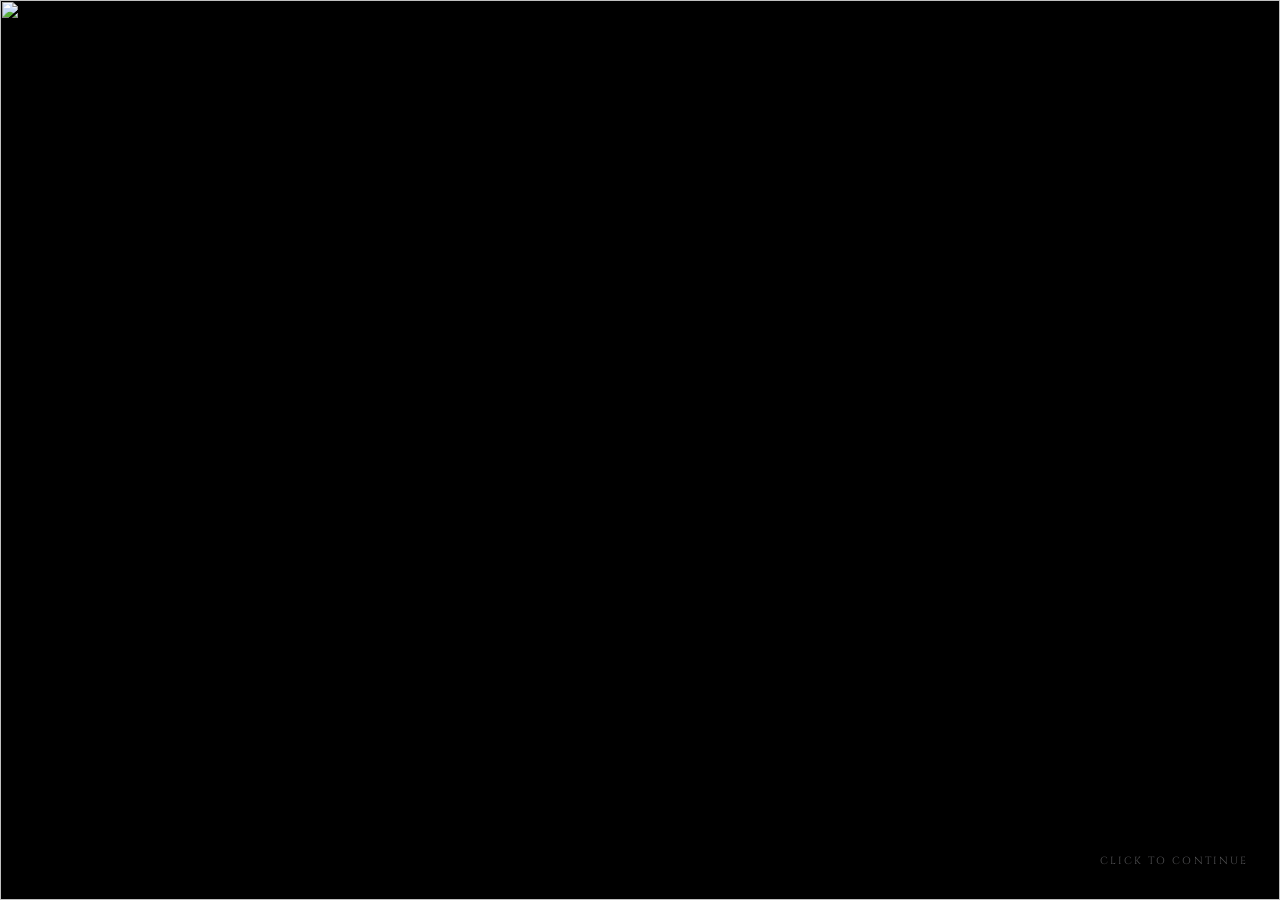
==== commit ddf87cc7: "Move title into channel guide as 'Watch Wizard' with book easter egg Rename the home heading from 'W" ====
--- a/index.html
+++ b/index.html
@@ -85,6 +85,39 @@
     font-size: clamp(2.2rem, 7vw, 4rem); font-weight: 900;
     color: var(--cream); line-height: 1.05; margin-bottom: 2.25rem; letter-spacing: 0.02em;
     text-shadow: -2px 0 rgba(255, 46, 136, 0.35), 2px 0 rgba(53, 230, 255, 0.35);
+  }
+
+  /* brand title tucked into the top-left of the guide */
+  .guide-title {
+    font-family: 'Cinzel', serif;
+    font-size: clamp(1.4rem, 3.6vw, 2.2rem); font-weight: 900;
+    color: var(--cream); letter-spacing: 0.03em; line-height: 1.05;
+    padding: 0.7rem 0.95rem 0.45rem; text-align: left;
+    position: relative; z-index: 2;
+    text-shadow: -2px 0 rgba(255, 46, 136, 0.35), 2px 0 rgba(53, 230, 255, 0.35);
+  }
+  .wizard-link {
+    cursor: pointer; -webkit-user-select: none; user-select: none;
+    transition: text-shadow 0.2s ease, color 0.2s ease;
+  }
+  .wizard-link:hover {
+    color: #fff;
+    text-shadow: -2px 0 rgba(255, 46, 136, 0.6), 2px 0 rgba(53, 230, 255, 0.6), 0 0 14px rgba(159, 107, 160, 0.7);
+  }
+
+  /* hidden easter-egg gif — pops up centered, plays once, then disappears */
+  #wizard-egg {
+    position: fixed; inset: 0; z-index: 250; margin: auto;
+    max-width: 70vw; max-height: 70vh; width: auto; height: auto;
+    object-fit: contain; pointer-events: none; display: none;
+    filter: drop-shadow(0 0 30px rgba(0, 0, 0, 0.85));
+    animation: eggPop 0.4s ease;
+  }
+  #wizard-egg.show { display: block; }
+  @keyframes eggPop {
+    0% { transform: scale(0.4); opacity: 0; }
+    70% { transform: scale(1.05); opacity: 1; }
+    100% { transform: scale(1); opacity: 1; }
   }
 
   /* =====================================================
@@ -348,11 +381,9 @@
 <!-- HOME SCREEN -->
 <div id="screen-home" class="screen active">
   <div class="selector-inner" style="padding:2rem;margin:auto;">
-    <p class="eyebrow">&#9658; Now Broadcasting</p>
-    <h1 class="main-title">What are we watching?</h1>
-
     <div class="tv-guide">
       <span class="vhs-tracking" aria-hidden="true"></span>
+      <h1 class="guide-title"><span class="wizard-link" id="watch-wizard">Watch Wizard</span></h1>
       <div class="guide-bar">
         <span class="guide-date" id="guide-date">--- --- --</span>
         <span class="guide-live"><span class="dot">&#9679;</span> LIVE</span>
@@ -467,6 +498,9 @@
 <div id="horror-transition">
   <img src="assets/kuzu420-okay-27234.gif" alt="">
 </div>
+
+<!-- Easter egg: click the "Watch Wizard" title to summon the book -->
+<img id="wizard-egg" src="" alt="" aria-hidden="true">
 
 <audio id="audio-horror-transition" src="music/yodguard-healing-magic-5-378667.mp3"></audio>
 
@@ -581,14 +615,13 @@
 /* =====================================================
    CHANNEL HOVER SOUND + PREVIEW WIRING
    ===================================================== */
-var changeAudio = document.getElementById('audio-channel-change');
-changeAudio.volume = 0.45;
-
-/* mouseenter: tune the preview screen, blip the channel-change sound, then the channel's own sound */
+
+/* mouseenter: tune the preview screen and play the channel's own custom sound.
+   (No generic channel-change blip here — that belongs to surfing between pages,
+   not hovering; layering it over every hover drowned out the custom sounds.) */
 function attachChannel(el, audio) {
   el.addEventListener('mouseenter', function() {
     setPreview(el);
-    changeAudio.currentTime = 0; changeAudio.play().catch(function() {});
     audio.currentTime = 0; audio.play().catch(function() {});
   });
   el.addEventListener('mouseleave', function() { audio.pause(); audio.currentTime = 0; });
@@ -642,6 +675,30 @@
 televisionAudio.volume = 0.5;
 attachChannel(document.getElementById('card-television'), televisionAudio);
 
+/* =====================================================
+   EASTER EGG — click "Watch Wizard" to summon the book gif,
+   which plays through once (~11.3s) and then vanishes.
+   ===================================================== */
+(function() {
+  var EGG_SRC = 'assets/placidplace-book-23041.gif';
+  var EGG_PLAY_MS = 11400; // one full loop of the gif, then hide
+  var egg = document.getElementById('wizard-egg');
+  var wizard = document.getElementById('watch-wizard');
+  var eggTimer = null;
+
+  wizard.addEventListener('click', function() {
+    // Reload the gif from frame 0 each click (cache-bust) so it always
+    // plays a fresh single run even on a rapid re-click.
+    clearTimeout(eggTimer);
+    egg.src = EGG_SRC + '?t=' + Date.now();
+    egg.classList.add('show');
+    eggTimer = setTimeout(function() {
+      egg.classList.remove('show');
+      egg.src = ''; // stop the gif so it isn't looping while hidden
+    }, EGG_PLAY_MS);
+  });
+})();
+
 </script>
 </body>
 </html>
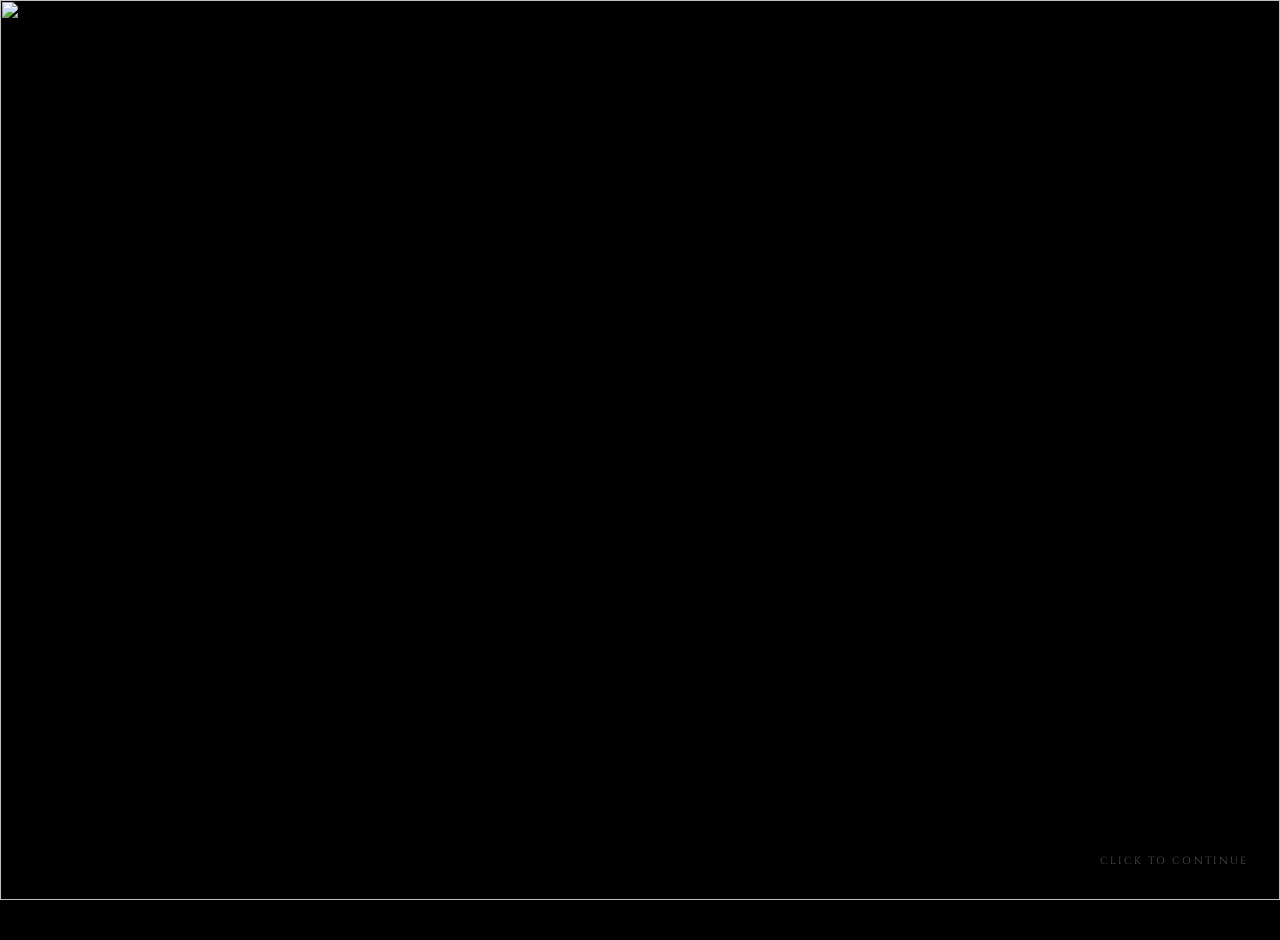
==== commit 9c0dd518: "Double the Watch Wizard logo size and tweak the easter-egg gif Bump the logo height clamp to roughly" ====
--- a/index.html
+++ b/index.html
@@ -98,18 +98,20 @@
   }
   .wizard-link {
     cursor: pointer; -webkit-user-select: none; user-select: none;
-    transition: text-shadow 0.2s ease, color 0.2s ease;
+    transition: filter 0.2s ease;
   }
   .wizard-link:hover {
-    color: #fff;
-    text-shadow: -2px 0 rgba(255, 46, 136, 0.6), 2px 0 rgba(53, 230, 255, 0.6), 0 0 14px rgba(159, 107, 160, 0.7);
+    filter: drop-shadow(0 0 14px rgba(159, 107, 160, 0.7));
+  }
+  .wizard-logo {
+    display: block; height: clamp(4.4rem, 12vw, 6.8rem); width: auto;
   }
 
   /* hidden easter-egg gif — pops up centered, plays once, then disappears */
   #wizard-egg {
     position: fixed; inset: 0; z-index: 250; margin: auto;
     max-width: 70vw; max-height: 70vh; width: auto; height: auto;
-    object-fit: contain; pointer-events: none; display: none;
+    object-fit: contain; pointer-events: auto; cursor: pointer; display: none;
     filter: drop-shadow(0 0 30px rgba(0, 0, 0, 0.85));
     animation: eggPop 0.4s ease;
   }
@@ -383,7 +385,7 @@
   <div class="selector-inner" style="padding:2rem;margin:auto;">
     <div class="tv-guide">
       <span class="vhs-tracking" aria-hidden="true"></span>
-      <h1 class="guide-title"><span class="wizard-link" id="watch-wizard">Watch Wizard</span></h1>
+      <h1 class="guide-title"><span class="wizard-link" id="watch-wizard"><img class="wizard-logo" src="assets/g406431.png" alt="Watch Wizard"></span></h1>
       <div class="guide-bar">
         <span class="guide-date" id="guide-date">--- --- --</span>
         <span class="guide-live"><span class="dot">&#9679;</span> LIVE</span>
@@ -677,25 +679,39 @@
 
 /* =====================================================
    EASTER EGG — click "Watch Wizard" to summon the book gif,
-   which plays through once (~11.3s) and then vanishes.
+   which plays for ~5.7s (or until the user clicks away) and
+   then vanishes.
    ===================================================== */
 (function() {
   var EGG_SRC = 'assets/placidplace-book-23041.gif';
-  var EGG_PLAY_MS = 11400; // one full loop of the gif, then hide
+  var EGG_PLAY_MS = 5700; // half of one full loop of the gif, then hide
   var egg = document.getElementById('wizard-egg');
   var wizard = document.getElementById('watch-wizard');
   var eggTimer = null;
 
-  wizard.addEventListener('click', function() {
+  function closeEgg() {
+    clearTimeout(eggTimer);
+    egg.classList.remove('show');
+    egg.src = ''; // stop the gif so it isn't looping while hidden
+  }
+
+  wizard.addEventListener('click', function(e) {
+    e.stopPropagation();
     // Reload the gif from frame 0 each click (cache-bust) so it always
     // plays a fresh single run even on a rapid re-click.
-    clearTimeout(eggTimer);
     egg.src = EGG_SRC + '?t=' + Date.now();
     egg.classList.add('show');
-    eggTimer = setTimeout(function() {
-      egg.classList.remove('show');
-      egg.src = ''; // stop the gif so it isn't looping while hidden
-    }, EGG_PLAY_MS);
+    clearTimeout(eggTimer);
+    eggTimer = setTimeout(closeEgg, EGG_PLAY_MS);
+  });
+
+  // Clicking the gif itself or anywhere else closes it early.
+  egg.addEventListener('click', function(e) {
+    e.stopPropagation();
+    closeEgg();
+  });
+  document.addEventListener('click', function() {
+    if (egg.classList.contains('show')) closeEgg();
   });
 })();
 
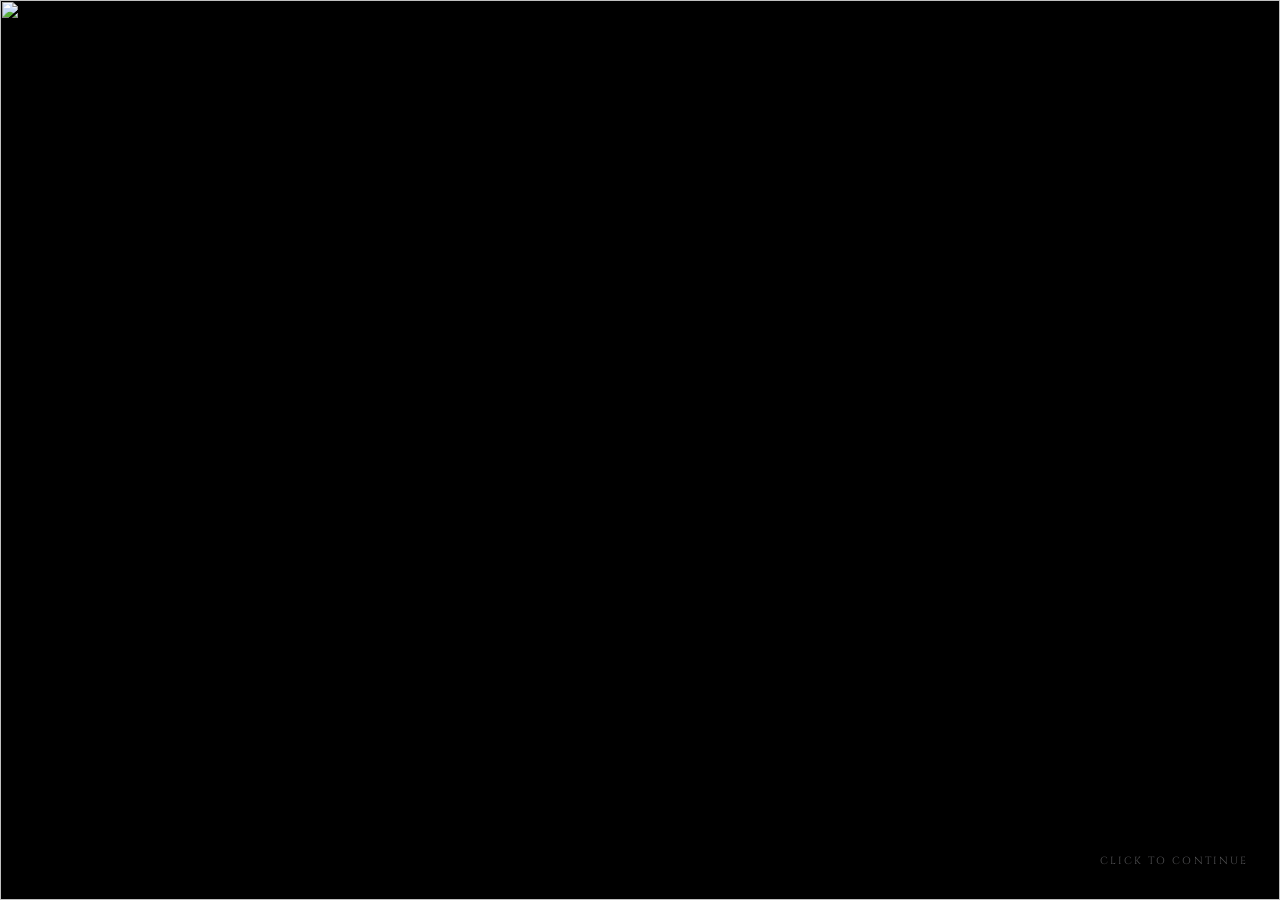
==== commit 12264f7a: "Move Watch Wizard logo into the guide preview, update hover copy Logo now appears where "Tonight's L" ====
--- a/index.html
+++ b/index.html
@@ -245,6 +245,10 @@
     color: var(--cream); letter-spacing: 0.05em; text-transform: uppercase;
     margin-bottom: 0.5rem; line-height: 1.1;
   }
+  /* logo stands in for "Tonight's Lineup" until a channel is previewed */
+  .wizard-link { display: block; margin-bottom: 0.5rem; }
+  .guide-preview.on .wizard-link { display: none; }
+  .guide-preview:not(.on) .preview-name { display: none; }
   .preview-desc {
     font-size: 1rem; color: var(--beige); font-style: italic; opacity: 0.78; line-height: 1.4;
   }
@@ -385,7 +389,6 @@
   <div class="selector-inner" style="padding:2rem;margin:auto;">
     <div class="tv-guide">
       <span class="vhs-tracking" aria-hidden="true"></span>
-      <h1 class="guide-title"><span class="wizard-link" id="watch-wizard"><img class="wizard-logo" src="assets/g406431.png" alt="Watch Wizard"></span></h1>
       <div class="guide-bar">
         <span class="guide-date" id="guide-date">--- --- --</span>
         <span class="guide-live"><span class="dot">&#9679;</span> LIVE</span>
@@ -400,8 +403,9 @@
         </div>
         <div class="preview-info">
           <div class="preview-num" id="preview-num"></div>
+          <span class="wizard-link" id="watch-wizard"><img class="wizard-logo" src="assets/g406431.png" alt="Watch Wizard"></span>
           <div class="preview-name" id="preview-name">Tonight's Lineup</div>
-          <div class="preview-desc" id="preview-desc">Hover a channel to tune in.</div>
+          <div class="preview-desc" id="preview-desc">Hover over a channel to preview</div>
         </div>
       </div>
 
@@ -610,7 +614,7 @@
   preview.classList.remove('on', 'preview--horror');
   previewNum.textContent = '';
   previewName.textContent = "Tonight's Lineup";
-  previewDesc.textContent = 'Hover a channel to tune in.';
+  previewDesc.textContent = 'Hover over a channel to preview';
 }
 document.getElementById('guide-channels').addEventListener('mouseleave', resetPreview);
 
